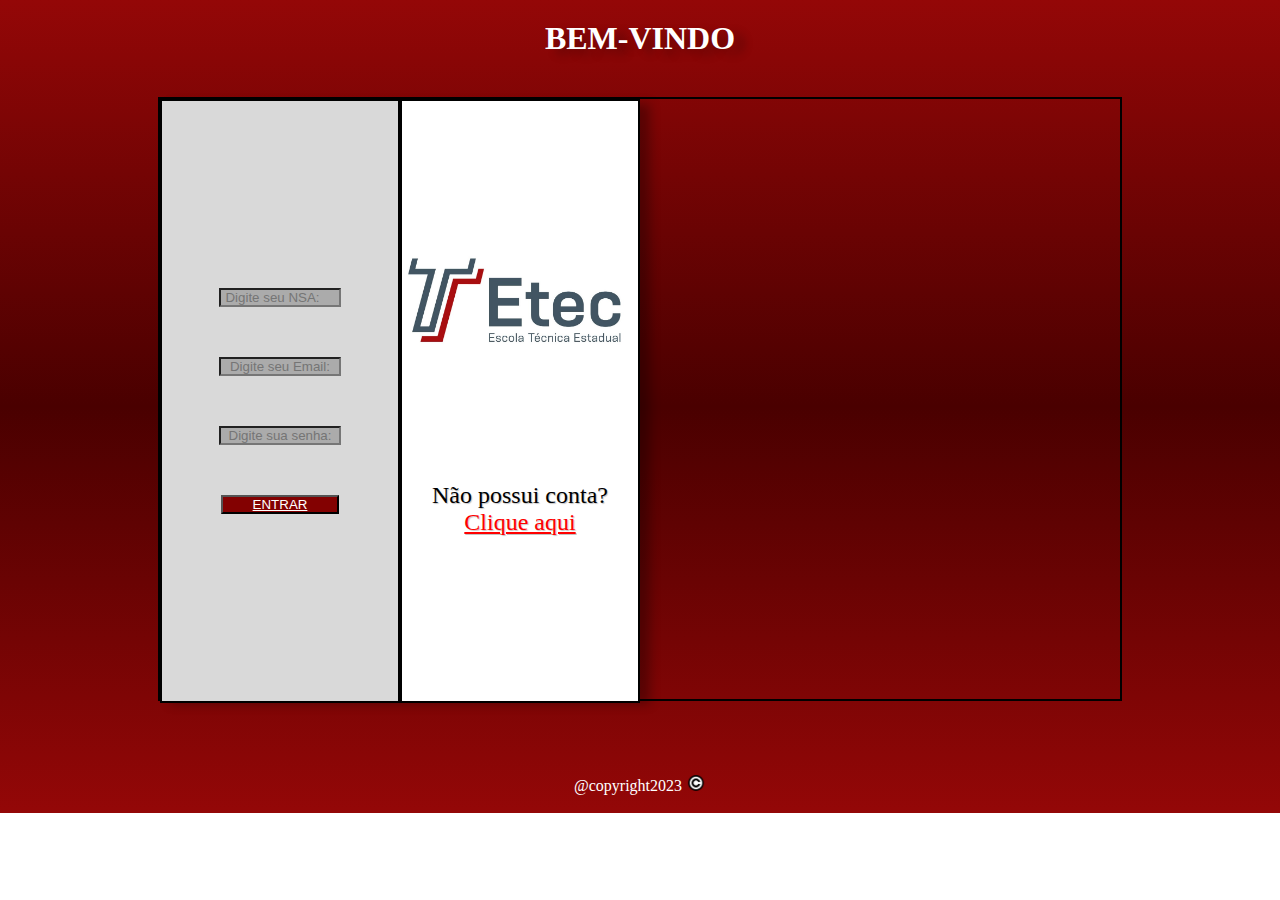
==== index.html @ 0f8f660e "atualização 23/01/2024 08:27" ====
<!DOCTYPE html>
<html lang="pt-br">

<head>
    <meta charset="UTF-8">
    <meta name="viewport" content="width=device-width, initial-scale=1.0">
    <title>APP Food</title>
    <link rel="stylesheet" href="style.css">
    <link href="https://cdn.jsdelivr.net/npm/bootstrap@5.3.2/dist/css/bootstrap.min.css" rel="stylesheet"
        integrity="sha384-T3c6CoIi6uLrA9TneNEoa7RxnatzjcDSCmG1MXxSR1GAsXEV/Dwwykc2MPK8M2HN" crossorigin="anonymous">
</head>


<body>

    <header>
        <h1>BEM-VINDO</h1>
    </header>


    <main>

        <div class="container">
        <div class="sombra" id="container-a">
                
            <div id="login">
                <img id="EtecImg" src="imagens/etec-logon.jpg" alt="Logon da ETEC - Escola Técnica Estadual">
                <input type="number" class="form-control" id="#" placeholder="Digite seu NSA:">
                <input type="email" class="form-control" id="#" placeholder="Digite seu Email:">
                <input type="password" class="form-control" id="#" placeholder="Digite sua senha:">
                <button type="button" class="form-control"><a style="color: white;" href="tela.inicial.html">ENTRAR</a></button>
                <a href=""></a>
                

                <p style="position: absolute; top: 602px;" id="criarConta">Não possui conta? <a style="color: red;" href="#">Clique aqui</a> </p>
            </div>
                
                
            
            
        </div>

        <div class="sombra" id="container-b">
            <img src="imagens/etec-logon.jpg" alt="Logon da ETEC - Escola Técnica Estadual">
            <p id="cadastro">Não possui conta? <a style="color: red;" href="#">Clique aqui</a> </p>

        </div>
        </div>




    </main>


    <footer>

        <p>@copyright2023 <img src="imagens/@copyright2023.png" alt="@copyright2023"></p>

    </footer>

    <script src="https://cdn.jsdelivr.net/npm/bootstrap@5.3.2/dist/js/bootstrap.bundle.min.js"
        integrity="sha384-C6RzsynM9kWDrMNeT87bh95OGNyZPhcTNXj1NW7RuBCsyN/o0jlpcV8Qyq46cDfL"
        crossorigin="anonymous"></script>
    <script src="https://cdn.jsdelivr.net/npm/@popperjs/core@2.11.8/dist/umd/popper.min.js"
        integrity="sha384-I7E8VVD/ismYTF4hNIPjVp/Zjvgyol6VFvRkX/vR+Vc4jQkC+hVqc2pM8ODewa9r"
        crossorigin="anonymous"></script>
    <script src="https://cdn.jsdelivr.net/npm/bootstrap@5.3.2/dist/js/bootstrap.min.js"
        integrity="sha384-BBtl+eGJRgqQAUMxJ7pMwbEyER4l1g+O15P+16Ep7Q9Q+zqX6gSbd85u4mG4QzX+"
        crossorigin="anonymous"></script>
</body>


</html>
---- style.css ----
@charset "UTF-8";

@import url('https://fonts.googleapis.com/css2?family=Bebas+Neue&display=swap');


*{
    margin: 0;
    padding: 0;
}

:root {
    --cor0: #940707;
    --cor1: #d9d9d9;
    --cor2: #77b513;
    --cor3: #4a0000;
    --cor4: #ababab;

}


body {
    background-image: linear-gradient(to bottom, var(--cor0), var(--cor3), var(--cor0));
    background-repeat: no-repeat;
    height: 100%;
 
    

}


#criarConta{
    display: none;
}



header>h1 {
    text-align: center;
    color: white;
    display: inline-block;
    margin: 20px calc(50% - 250px) 0px;
    width: 500px;
    text-shadow: 10px 5px 10px rgba(0, 0, 0, 0.301);
}

main {
    border: solid black 2px;
    max-width: 60rem;
    height: 600px;
    margin: auto;
    margin-top: 40px;
  
}

#container-b img {
    max-width: 100%;
    max-height: 284px;
    margin-top: 150px;
}

 .container{
        display: flex;
        padding: 0 !important;
        box-shadow: 10px 5px 10px rgba(0, 0, 0, 0.301) !important;
       
    }
    


div {
    width: 50%;
    height: 100%;
    display: inline-block;
    
}


#container-a {
    background-color: var(--cor1);
    border: solid 2px black;

}

#container-b {
    background-color: white;
    border: solid 2px black;
    
}

#cadastro {
    font-size: 1.5em;
    text-align: center;
    margin-top: 120px;
    text-shadow: 1px 1px 1px rgba(0, 0, 0, 0.233);
}

#login {
    display: flex;
    flex-direction: column;
    align-items: center;
    justify-content: center;
    margin: auto;
}


#login input{
    text-align: center;
    background-color: #ababab; 
    margin-bottom: 50px;
    width: 100%;
}

#login  button{
    background-color: #830101;
    width: 100%;
}

footer {
    background-color: transparent;
    margin: 4rem 0rem 0rem 0rem;
    width: 100%;
    padding: 10px 0px 5px 0px;
    text-align: center;
}

footer > p {
    margin: 0px 0px 13px 0px;
    color: white;
}

footer > p > img {
    max-width: 20px;
}

#EtecImg{
    display: none;
}


@media screen and (max-width:991px) {

    main {
        border: none !important
    }
    
}

@media screen and (max-width : 576px) {

    #login input{
        
        width: auto;
    }
 
    
}

@media screen and (max-width : 576px) {

     
    #container-b{
        
        display: none;
    }

    #container-a{
        width: 100%;
        margin: 10px;
        background-color: white;
   
    }

    #login input{
        background-color:rgb(200, 200, 200);
        color: white !important;
        position: relative;
    }
 

    #container-b img{
        display: flex !important;
    }


    #EtecImg{
        display: inline-block;
        width: 10rem;
        position: absolute;
        top: 143px;

    }

    #criarConta{
        display: inline;
    }
 

    footer{
        background-image: none;
    }

 
    
}
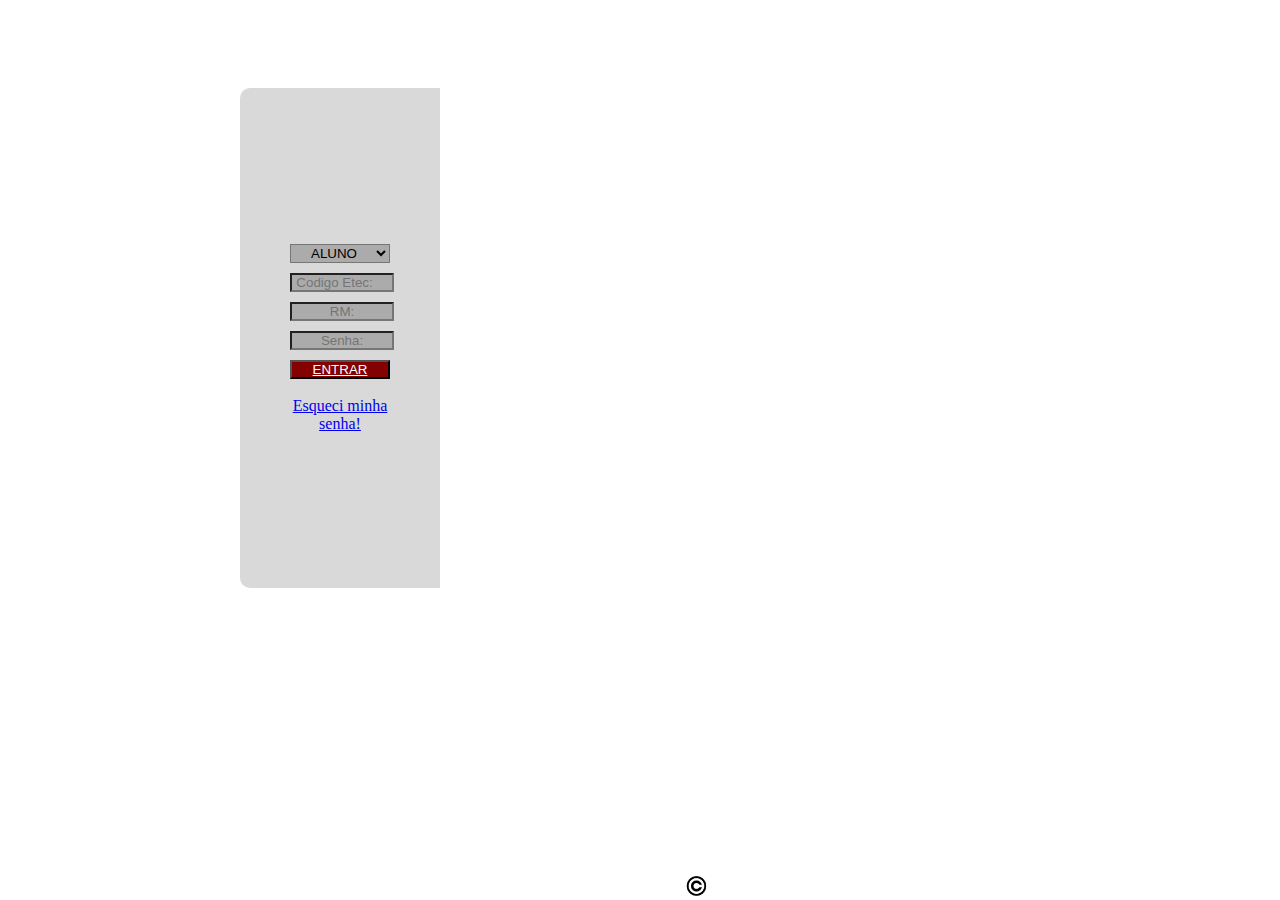
==== commit c519607b: "Atualização 23/01/2024 08:29" ====
--- a/index.html
+++ b/index.html
@@ -5,7 +5,7 @@
     <meta charset="UTF-8">
     <meta name="viewport" content="width=device-width, initial-scale=1.0">
     <title>APP Food</title>
-    <link rel="stylesheet" href="style.css">
+    <link rel="stylesheet" href="style_login.css">
     <link href="https://cdn.jsdelivr.net/npm/bootstrap@5.3.2/dist/css/bootstrap.min.css" rel="stylesheet"
         integrity="sha384-T3c6CoIi6uLrA9TneNEoa7RxnatzjcDSCmG1MXxSR1GAsXEV/Dwwykc2MPK8M2HN" crossorigin="anonymous">
 </head>
@@ -17,41 +17,32 @@
         <h1>BEM-VINDO</h1>
     </header>
 
+    <main>
+        <div class="container" id="media">
+            <div class="sombra" id="container-a">
+                <div id="login">
 
-    <main>
+                    <select name="ddlEntrada" onchange="javascript:setTimeout('__doPostBack(\'ddlEntrada\',\'\')', 0)"
+                        id="ddlEntrada" title="Selecione o tipo de entrada."
+                        class="btn btn-outline-dark dropdown-toggle btn-sm text-start">
+                        <option selected="selected" value="ALUNO">ALUNO</option>
+                        <option value="ETEC">GESTOR</option>
 
-        <div class="container">
-        <div class="sombra" id="container-a">
-                
-            <div id="login">
-                <img id="EtecImg" src="imagens/etec-logon.jpg" alt="Logon da ETEC - Escola Técnica Estadual">
-                <input type="number" class="form-control" id="#" placeholder="Digite seu NSA:">
-                <input type="email" class="form-control" id="#" placeholder="Digite seu Email:">
-                <input type="password" class="form-control" id="#" placeholder="Digite sua senha:">
-                <button type="button" class="form-control"><a style="color: white;" href="tela.inicial.html">ENTRAR</a></button>
-                <a href=""></a>
-                
+                    </select>
+                    <input type="number" class="form-control" id="#" placeholder="Codigo Etec:">
+                    <input type="email" class="form-control" id="#" placeholder="RM:">
+                    <input type="password" class="form-control" id="#" placeholder="Senha:">
+                    <button type="button" class="form-control"><a style="color: white;"
+                            href="tela.inicial.html">ENTRAR</a></button>
+                    <br>
+                    <p><a href="#">Esqueci minha senha!</a></p>
 
-                <p style="position: absolute; top: 602px;" id="criarConta">Não possui conta? <a style="color: red;" href="#">Clique aqui</a> </p>
+                </div>
             </div>
-                
-                
-            
-            
+
+            <div id="container-b"></div>
         </div>
-
-        <div class="sombra" id="container-b">
-            <img src="imagens/etec-logon.jpg" alt="Logon da ETEC - Escola Técnica Estadual">
-            <p id="cadastro">Não possui conta? <a style="color: red;" href="#">Clique aqui</a> </p>
-
-        </div>
-        </div>
-
-
-
-
     </main>
-
 
     <footer>
 
--- a/style_login.css
+++ b/style_login.css
@@ -0,0 +1,131 @@
+@charset "UTF-8";
+
+@import url('https://fonts.googleapis.com/css2?family=Bebas+Neue&display=swap');
+
+
+* {
+    margin: 0;
+    padding: 0;
+}
+
+:root {
+    --cor0: #940707;
+    --cor1: #d9d9d9;
+    --cor2: #77b513;
+    --cor3: #4a0000;
+    --cor4: #ababab;
+
+}
+
+
+body {
+    background-image: url(imagem/tela_login/plano_de_fundo.jpg);
+    background-size: cover;
+    background-repeat: no-repeat;
+    height: 100vh;
+    width: 100vw;
+}
+
+
+header>h1 {
+    text-align: center;
+    color: white;
+    padding-top: 2%;
+    margin: 0px;
+}
+
+main {
+    width: 80vw;
+    height: 95vh;
+    max-width: 800px;
+    max-height: 500px;
+    margin: auto;
+    margin-top: 2%;
+}
+
+.container {
+    display: flex;
+
+}
+
+
+div {
+    width: 50%;
+    height: 100%;
+    display: inline-block;
+}
+
+
+#container-a {
+    background-color: var(--cor1);
+    border-radius: 10px 0px 0px 10px;
+
+}
+#container-b {
+    background-color: white;
+    background-image: url(imagem/tela_login/etec_logon.jpg);
+    border-radius: 0px 10px 10px 0px;
+
+}
+
+
+#login {
+    display: flex;
+    flex-direction: column;
+    justify-content: center;
+    margin: auto;
+    text-align: center;
+}
+
+#login > input {
+    text-align: center;
+    background-color: #ababab;
+    margin-bottom: 10%;
+    width: 100%;
+}
+#login > select {
+    text-align: center;
+    background-color: #ababab;
+    margin-bottom: 10%;
+    width: 100%;
+}
+
+#login > button {
+    background-color: #830101;
+    width: 100%;
+    
+}
+
+footer>p {
+    text-align: center;
+    color: white;
+    bottom: 0px;
+    position: fixed;
+    left: 0px;
+    right: 0px;
+    margin: 0px;
+}
+
+footer>p>img {
+    max-width: 25px;
+}
+
+
+@media screen and (max-width: 900px){
+    
+    #container-b{
+        display: none;
+    }
+
+    div {
+        width: 100%;
+        height: 100%;
+        display: inline-block;
+   }
+
+    #container-a {
+       padding-right: 10%;
+       padding-left: 10%;
+        border-radius: 10px;
+    }
+}
